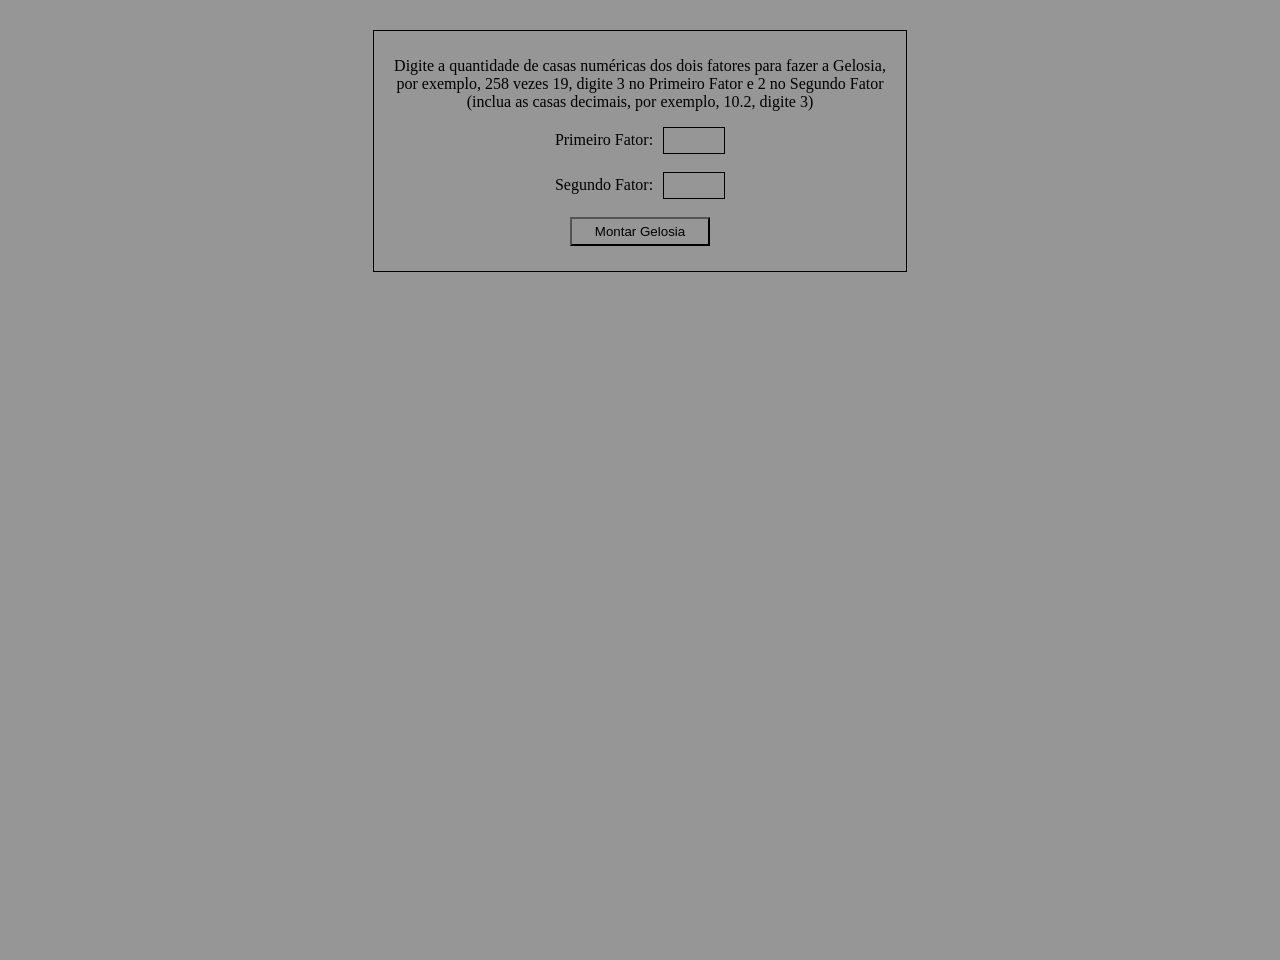
==== index.html @ 7280a48e "first commit" ====
<!DOCTYPE html>
<html>
<head>
	<meta charset="utf-8">
	<meta name="viewport" content="width=device-width, initial-scale=1">
	<link rel="stylesheet" type="text/css" href="./style.css">
	<title>Gelosia</title>
</head>
<body>
	<div class="conteiner">
		<p>
			Digite a quantidade de casas numéricas dos dois fatores para fazer a Gelosia, por exemplo, 258 vezes 19, digite 3 no Primeiro Fator e 2 no Segundo Fator
			<br>
			(inclua as casas decimais, por exemplo, 10.2, digite 3)
		</p>
		<label>
			Primeiro Fator:<input type="text" class="no-spinners f1" oninput="onlynumber(this)">
		</label>
		<br><br>
		<label>
			Segundo Fator:<input type="text" class="no-spinners f2" oninput="onlynumber(this)">
		</label>
		<br><br>
		<button class="build">Montar Gelosia</button>
	</div>
	<br><br>
	<div class="jelozia"></div>
	<br><br>
	<div class="buttons">
		<button class="finish" onclick="finishQuestion()">Finalizar Questão</button>
	<br>
		<button class="again" onclick="backQuestion()">Voltar para Questão</button>
	</div>
</body>
<script src="./script.js"></script>
</html>
---- style.css ----
body{
    background: rgb(150, 150, 150);
    display: flex;
    flex-direction: column;
    align-items: center;
    margin-bottom: 30px;
    margin-top: 30px;
    min-height: 100vh;
}
.conteiner{
    border: solid 1px black;
    padding: 10px 20px;
    text-align: center;
}
.conteiner>p{
    max-width: 491.8px;
}
input:focus{
    outline: black 1px solid;
}
input.no-spinners{
    background: rgb(150, 150, 150);
    color: black;
    border: 1px solid black;
    width: 50px;
    margin-left: 10px;
    padding: 5px;
}
.no-spinners::-webkit-outer-spin-button,
.no-spinners::-webkit-inner-spin-button {
    -webkit-appearance: none;
    margin: 0;
}
.no-spinners[type=number] {
    -moz-appearance: textfield;
    appearance: none;
}
.build{
    width: 140px;
    padding: 5px;
    margin-bottom: 15px;
    background: rgb(150, 150, 150);
}
.build:hover, .build:focus{
    background: rgb(100, 100, 100);
    outline: black;
}
.pressed{
    border: 3px solid black;
    transform: scale(0.95);
    background: rgb(100, 100, 100);
}
.buttons{
    display: flex;
    gap: 1rem;
}
.buttons > button{
    display: none;
    padding: 10px;
    background: rgb(150, 150, 150);
}
.buttons >*:hover, .buttons > *:focus{
    background: rgb(100, 100, 100);
    outline: black;
}

/* ////////////////////////////////////// */

.cell{
    display: flex;
    align-items: center;
    justify-content: space-around;
    text-align: center;
    width: 100px;
    height: 100px;
    border: 3px solid black;
    outline: black;
    cursor: default;
}
.cell > * {
    display: flex;
    align-items: center;
    justify-content: center;
    text-align: center;
    height: 35px;
    line-height: 35px;
    overflow: hidden;
    white-space: nowrap;
    background-color: #666;
    border: solid 1px black;
    outline: black;
    cursor: auto;
}
.cell > .barra-2,
.cell > .barra-3,
.cell > .barra-3a,
.cell > .barra-4 {
    width: 5px;
    height: calc(100px * sqrt(2));
    transform: rotate(45deg);
    background-color: black;
    cursor: default;
}

/* ////////////////////////////////////// */

.inner-valor-unique{
    padding: 3px;
    margin: 0px 5px;
    width: 15px;
}

/* ////////////////////////////////////// */

.inner-valor-4-1{
    width: 15px;
    margin: -10px 0px 0px 7px;
}
.inner-valor-4-11{
    width: 15px;
    margin: -60px 0px 0px 0px;
}
/* .barra-4{} */
.inner-valor-4-2{
    width: 15px;
    margin: 0px 0px -50px 0px;
}
.inner-valor-4-22{
    width: 15px;
    margin: 0px 7px 0px 0px;
}

/* ////////////////////////////////////// */

.inner-valor-2-1{
    width: 20px;
    margin: -40px 0px 0px 10px;
}
/* .barra-2{} */
.inner-valor-2-2{
    width: 20px;
    margin: 0px 10px -40px 0px;
}

/* ////////////////////////////////////// */

.inner-valor-3-1{
    width: 22px;
    margin: -15px 0px 0px 10px;
}
.inner-valor-3-11{
    width: 22px;
    margin: -60px 0px 0px 5px;
}
.barra-3{
    width: 7px;
    margin: 0px 17px 0px 0px;
}
.inner-valor-3-2{
    width: 22px;
    margin: 0px 15px -45px 0px;
}
.inner-valor-3-22{
    display: none;
}

/* ////////////////////////////////////// */

.inner-valor-3a-1{
    width: 18px;
    margin: -50px 0px 0px 15px;
}
.inner-valor-3a-11{
    display: none;
}
.barra-3a{
    margin: 0px 0px 0px 10px;
}
.inner-valor-3a-2{
    width: 18px;
    margin: 0px 3px -50px 0px;
}
.inner-valor-3a-22{
    width: 18px;
    margin: 5px 5px 0px 0px;
}
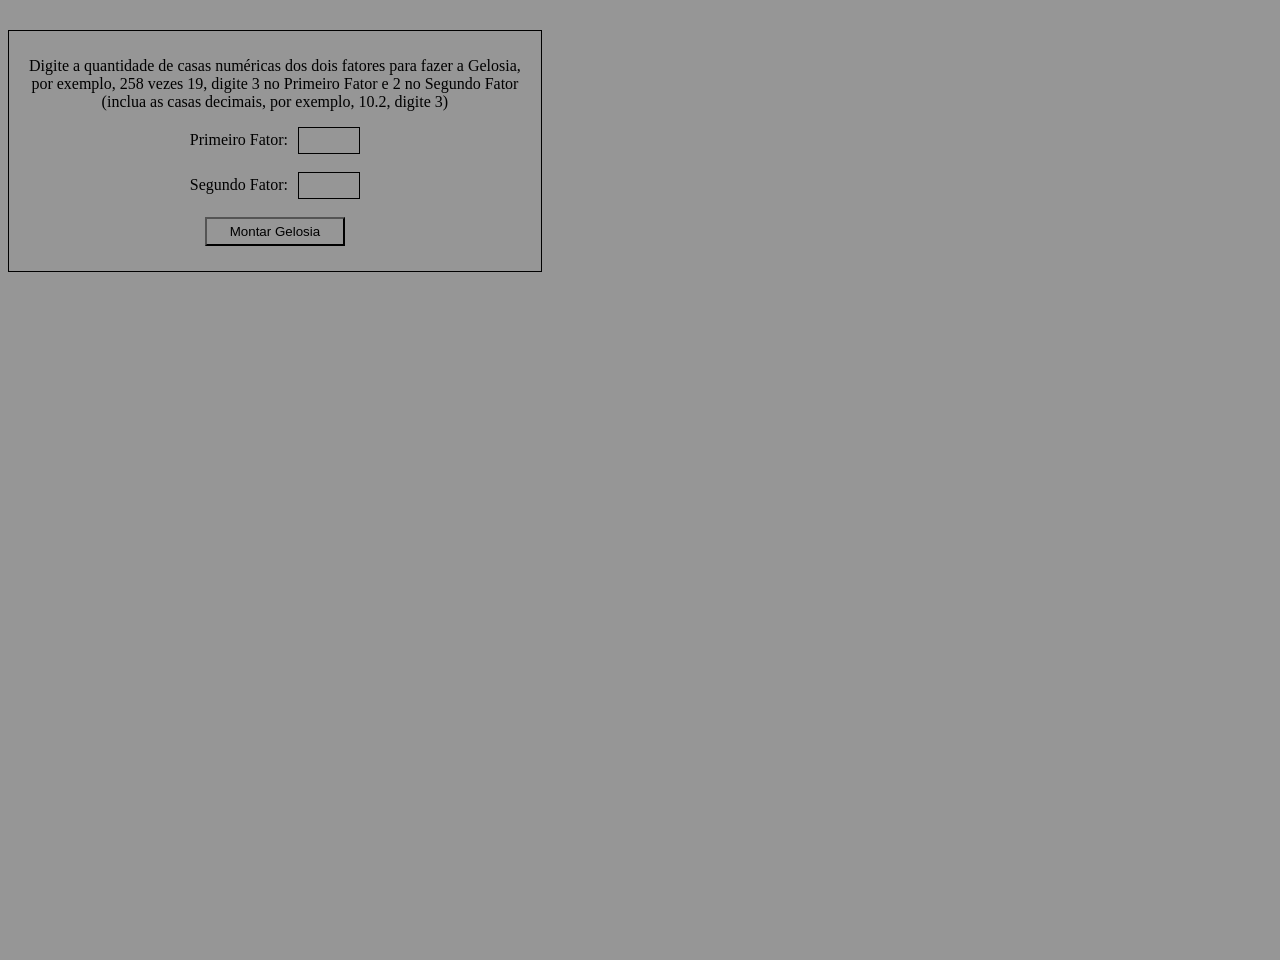
==== commit 1bb9fa72: "ninth commit" ====
--- a/index.html
+++ b/index.html
@@ -14,11 +14,11 @@
 			(inclua as casas decimais, por exemplo, 10.2, digite 3)
 		</p>
 		<label>
-			Primeiro Fator:<input type="text" class="no-spinners f1" oninput="onlynumber(this)">
+			Primeiro Fator:<input id="f1" class="no-spinners" oninput="onlynumber(this)">
 		</label>
 		<br><br>
 		<label>
-			Segundo Fator:<input type="text" class="no-spinners f2" oninput="onlynumber(this)">
+			Segundo Fator:<input id="f2" class="no-spinners" oninput="onlynumber(this)">
 		</label>
 		<br><br>
 		<button class="build">Montar Gelosia</button>
@@ -28,8 +28,15 @@
 	<br><br>
 	<div class="buttons">
 		<button class="finish" onclick="finishQuestion()">Finalizar Questão</button>
-	<br>
 		<button class="again" onclick="backQuestion()">Voltar para Questão</button>
+	</div>
+	<div class="instructions">
+		<p class="instructionOne">
+			Ao clicar em "Finalizar Questão", não será mais possível digitar na gelosia.
+		</p>
+		<p class="instructionTwo">
+			Ao clicar em "Voltar para Questão", será possível digitar novamente.
+		</p>
 	</div>
 </body>
 <script src="./script.js"></script>
--- a/style.css
+++ b/style.css
@@ -6,6 +6,9 @@
     margin-bottom: 30px;
     margin-top: 30px;
     min-height: 100vh;
+    overflow: auto;
+    width: fit-content;
+    box-sizing: border-box;
 }
 .conteiner{
     border: solid 1px black;
@@ -63,6 +66,18 @@
     background: rgb(100, 100, 100);
     outline: black;
 }
+.instructions{
+    display: flex;
+    gap: 1rem;
+    margin-top: 15px;
+}
+.instructions > p{
+    display: none;
+    width: 175px;
+    text-align: center;
+    border: black 1px solid;
+    padding: 10px;
+}
 
 /* ////////////////////////////////////// */
 
@@ -78,10 +93,7 @@
     cursor: default;
 }
 .cell > * {
-    display: flex;
-    align-items: center;
     justify-content: center;
-    text-align: center;
     height: 35px;
     line-height: 35px;
     overflow: hidden;
@@ -90,6 +102,7 @@
     border: solid 1px black;
     outline: black;
     cursor: auto;
+    color: white;
 }
 .cell > .barra-2,
 .cell > .barra-3,
@@ -99,7 +112,6 @@
     height: calc(100px * sqrt(2));
     transform: rotate(45deg);
     background-color: black;
-    cursor: default;
 }
 
 /* ////////////////////////////////////// */
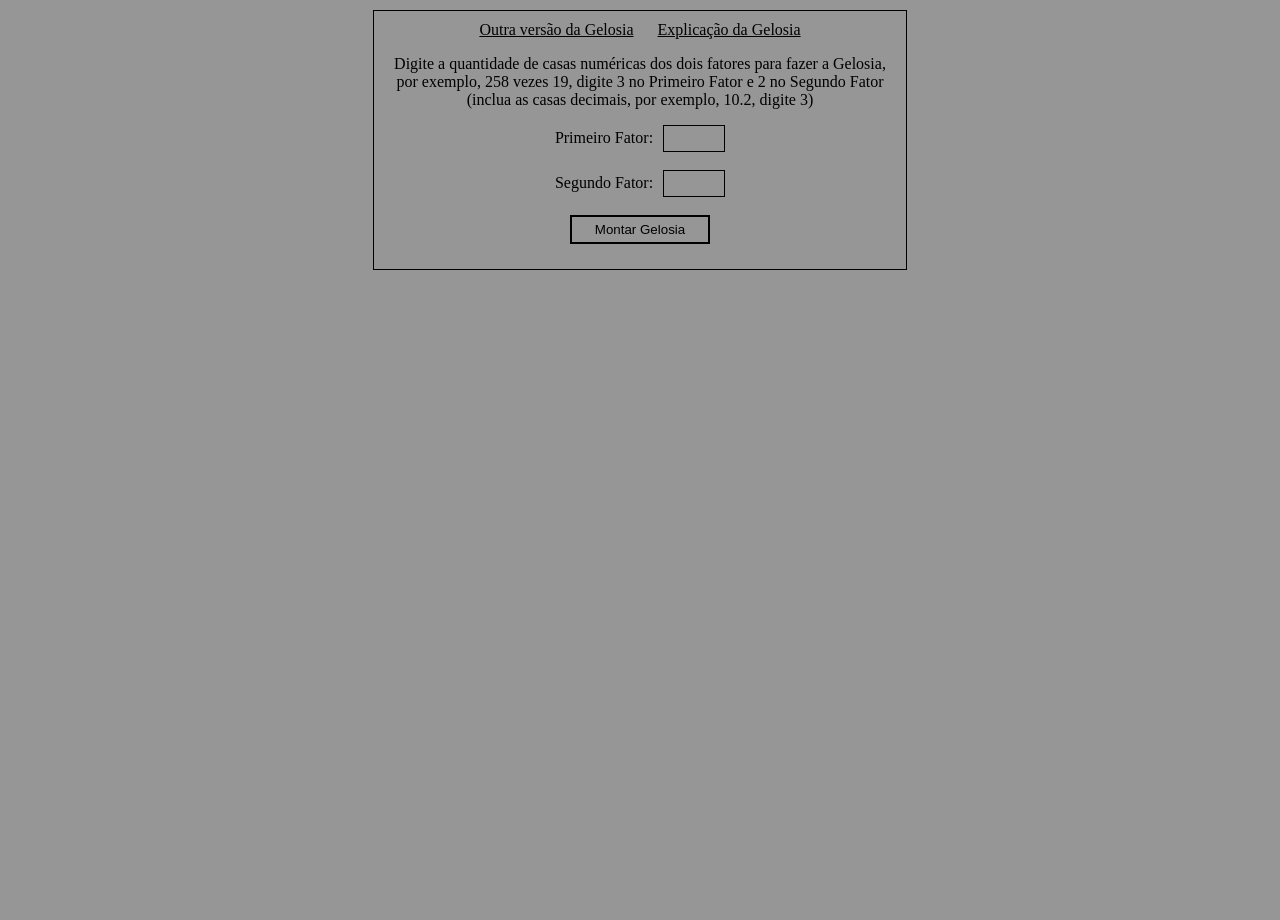
==== commit 820ec3e3: "sixteenth commit" ====
--- a/index.html
+++ b/index.html
@@ -8,6 +8,10 @@
 </head>
 <body>
 	<div class="conteiner">
+		<div>
+			<a class="link" href="./versao_b/index-b.html">Outra versão da Gelosia</a>
+			<a class="link" href="./gelosia-explicada.html" target="_blank" rel="noreferrer">Explicação da Gelosia</a>
+		</div>
 		<p>
 			Digite a quantidade de casas numéricas dos dois fatores para fazer a Gelosia, por exemplo, 258 vezes 19, digite 3 no Primeiro Fator e 2 no Segundo Fator
 			<br>
--- a/style.css
+++ b/style.css
@@ -3,8 +3,8 @@
     display: flex;
     flex-direction: column;
     align-items: center;
-    margin-bottom: 30px;
-    margin-top: 30px;
+    margin: 10px auto;
+    padding: 0 10px;
     min-height: 100vh;
     overflow: auto;
     width: fit-content;
@@ -14,6 +14,11 @@
     border: solid 1px black;
     padding: 10px 20px;
     text-align: center;
+}
+.link {
+    color: black;
+    margin-left: 10px;
+    margin-right: 10px;
 }
 .conteiner>p{
     max-width: 491.8px;
@@ -53,6 +58,10 @@
     transform: scale(0.95);
     background: rgb(100, 100, 100);
 }
+button {
+    /* outline: none; */
+    border: 2px solid black;
+}
 .buttons{
     display: flex;
     gap: 1rem;
@@ -77,6 +86,15 @@
     text-align: center;
     border: black 1px solid;
     padding: 10px;
+}
+.artigo{
+    padding-left: 20px;
+    padding-right: 20px;
+}
+h4{
+    text-align: justify;
+    max-width: 555px;
+    padding-bottom: 30px;
 }
 
 /* ////////////////////////////////////// */
@@ -120,7 +138,11 @@
     padding: 3px;
     margin: 0px 5px;
     width: 15px;
-}
+    border: none;
+}
+.inner-valor-unique-f1{ outline: 3px solid blue; }
+.inner-valor-unique-f2{ outline: 3px solid red; }
+.inner-valor-unique-produto{ outline: 3px solid greenyellow; }
 
 /* ////////////////////////////////////// */
 
